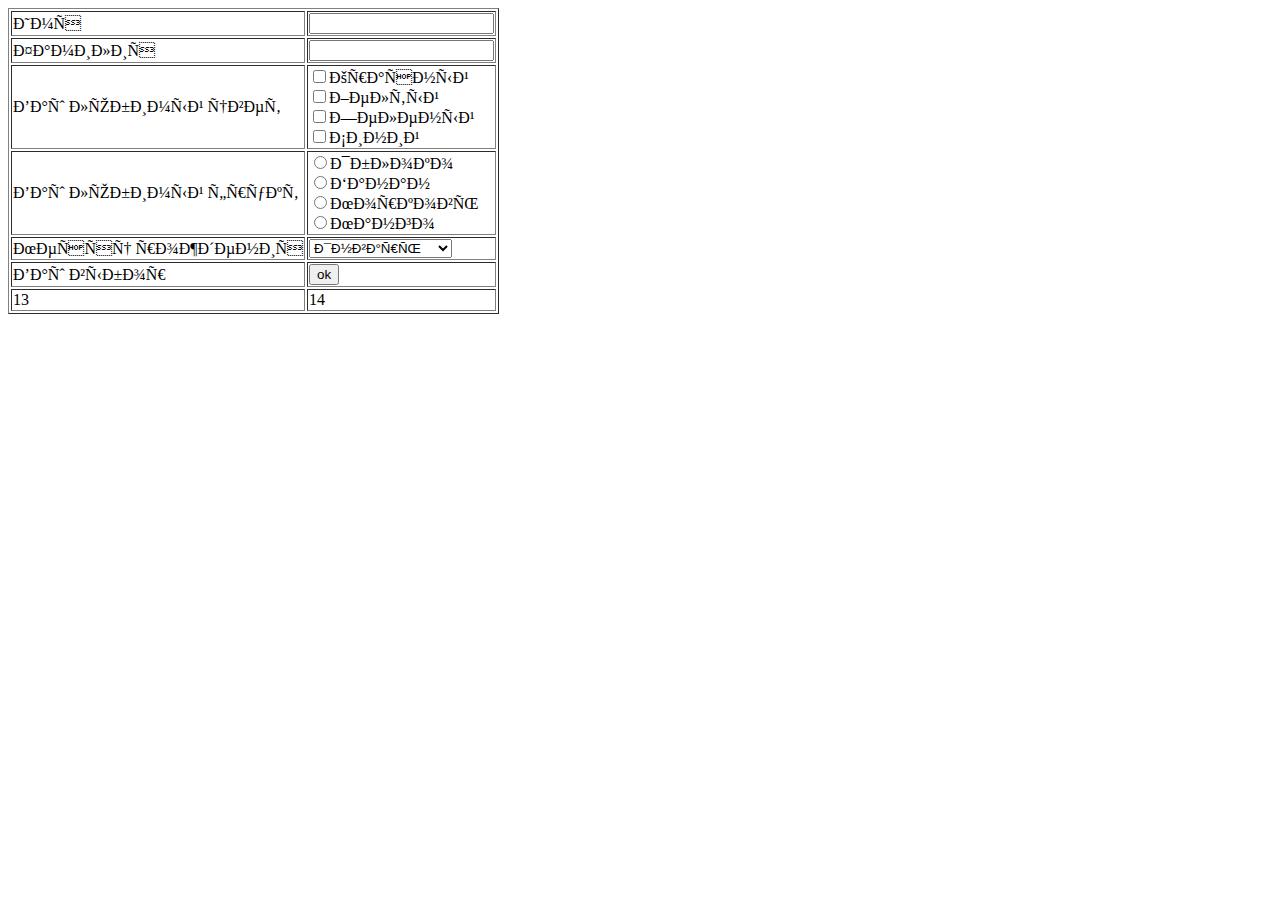
==== html/form.html @ 82f4f5a2 "Update form.html" ====
<!doctypetype html>

<html>
   <head>
       <title>Table</title>
	   <meta charset=utf-8">
	   <link rel="stylesheet" href="styles.css">
	</head>
	
	<body>
	<form action="?" method='GET'>
	<table border="1">
		<tr>
			<td>Имя</td>
			<td><input type="text" name="firtname"></td>
		</tr>
		<tr>
			<td>Фамилия</td>
			<td><input type="text" name="lastname"></td>
		</tr>
		<tr>
			<td>Ваш любимый цвет</td>
			<td><input type="checkbox" name="color" value="" id="color_red"    ><label for="color_red">Красный</label>
			<br><input type="checkbox" name="color" value="" id="color_yellow" ><label for="color_yellow">Желтый</label>
			<br><input type="checkbox" name="color" value="" id="color_green"  ><label for="color_green">Зеленый</label>
			<br><input type="checkbox" name="color" value="" id="color_blue"   ><label for="color_blue">Синий</label></td>
		</tr>
		
		<tr>
			<td>Ваш любимый фрукт</td>
			<td><input type="radio" name="fruit" value="" id="fruit_apple"  ><label for="fruit_apple">Яблоко</label>
			<br><input type="radio" name="fruit" value="" id="fruit_banana" ><label for="fruit_banana">Банан</label>
			<br><input type="radio" name="fruit" value="" id="fruit_carrot" ><label for="fruit_carrot">Морковь</label>
			<br><input type="radio" name="fruit" value="" id="fruit_mango"  ><label for="fruit_mango">Манго</label></td>
		</tr>
		
		<tr>
			<td>Месяц рождения</td>
			<td>
				<select name="birthmonth"> 
				<option value="01">Январь</option>
				<option value="02">Февраль</option>
				<option value="03">Март</option>
				<option value="04">Апрель</option>
				<option value="05">Май</option>
				<option value="06">Июнь</option>			
				</select>
			</td>
		</tr>
		<tr>
			<td>Ваш выбор</td>
			<td>
			<input type="submit" value="ok">
			</td>
		</tr>
		
		<tr>
			<td>13</td>
			<td>14</td>
		</tr>
	</table>
		
	</form>
	
	</body>
</html>
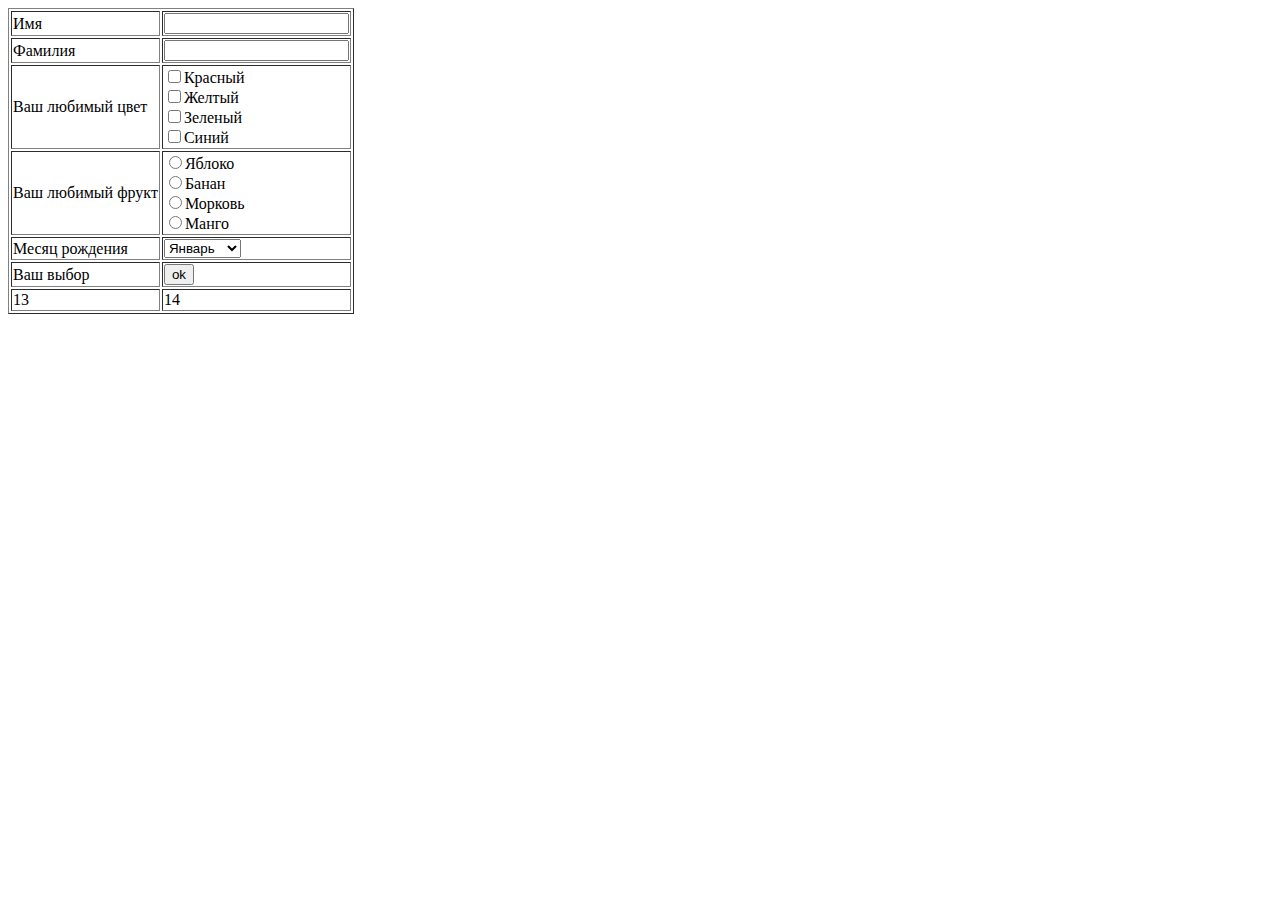
==== commit 382e5218: "Update form.html" ====
--- a/html/form.html
+++ b/html/form.html
@@ -1,12 +1,9 @@
 <!doctypetype html>
-
 <html>
    <head>
        <title>Table</title>
-	   <meta charset=utf-8">
-	   <link rel="stylesheet" href="styles.css">
+	   <meta charset="utf-8">
 	</head>
-	
 	<body>
 	<form action="?" method='GET'>
 	<table border="1">
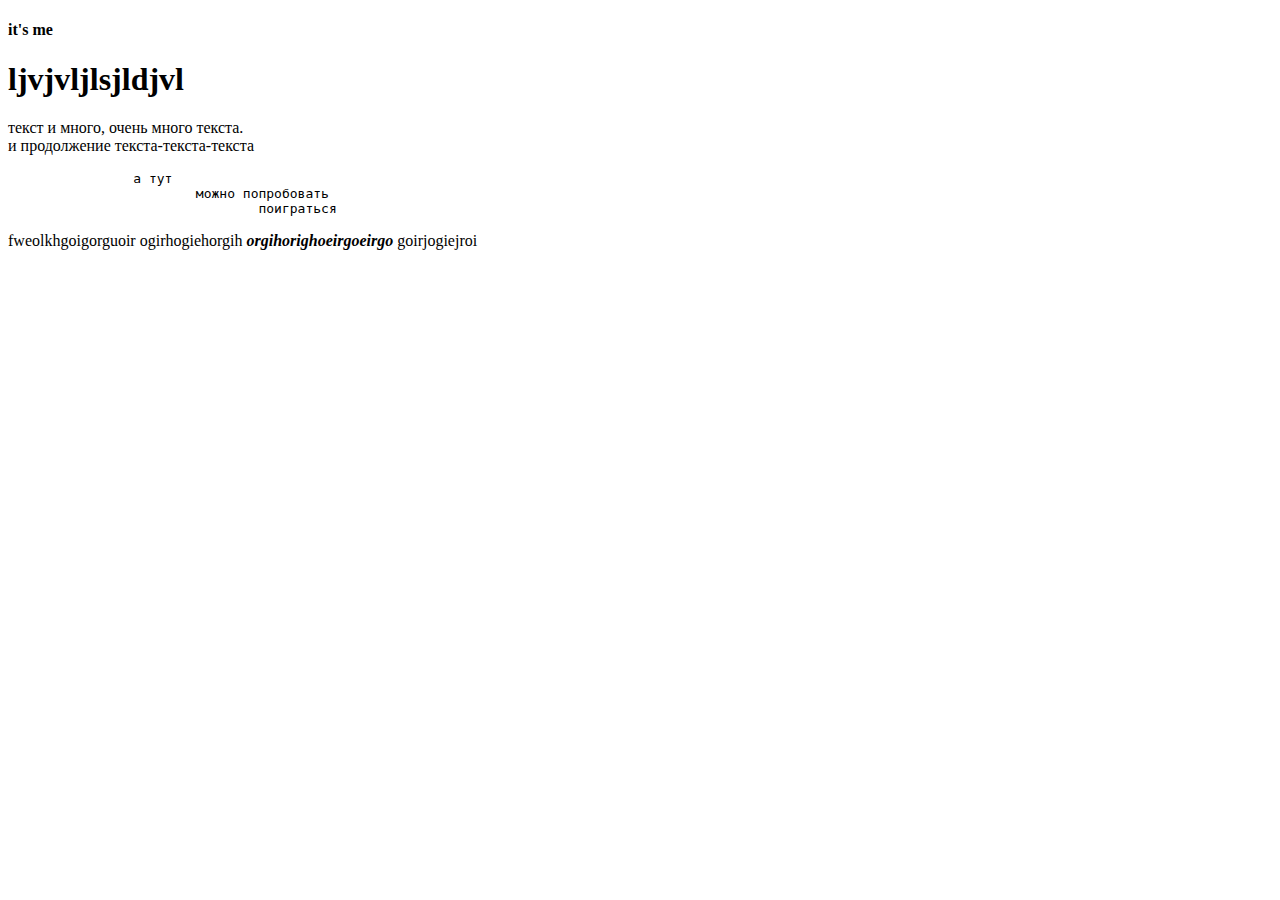
==== commit 36bd000e: "Update form.html" ====
--- a/html/form.html
+++ b/html/form.html
@@ -1,63 +1,20 @@
-<!doctypetype html>
+<!DOCTYPE html>
 <html>
-   <head>
-       <title>Table</title>
-	   <meta charset="utf-8">
-	</head>
-	<body>
-	<form action="?" method='GET'>
-	<table border="1">
-		<tr>
-			<td>Имя</td>
-			<td><input type="text" name="firtname"></td>
-		</tr>
-		<tr>
-			<td>Фамилия</td>
-			<td><input type="text" name="lastname"></td>
-		</tr>
-		<tr>
-			<td>Ваш любимый цвет</td>
-			<td><input type="checkbox" name="color" value="" id="color_red"    ><label for="color_red">Красный</label>
-			<br><input type="checkbox" name="color" value="" id="color_yellow" ><label for="color_yellow">Желтый</label>
-			<br><input type="checkbox" name="color" value="" id="color_green"  ><label for="color_green">Зеленый</label>
-			<br><input type="checkbox" name="color" value="" id="color_blue"   ><label for="color_blue">Синий</label></td>
-		</tr>
-		
-		<tr>
-			<td>Ваш любимый фрукт</td>
-			<td><input type="radio" name="fruit" value="" id="fruit_apple"  ><label for="fruit_apple">Яблоко</label>
-			<br><input type="radio" name="fruit" value="" id="fruit_banana" ><label for="fruit_banana">Банан</label>
-			<br><input type="radio" name="fruit" value="" id="fruit_carrot" ><label for="fruit_carrot">Морковь</label>
-			<br><input type="radio" name="fruit" value="" id="fruit_mango"  ><label for="fruit_mango">Манго</label></td>
-		</tr>
-		
-		<tr>
-			<td>Месяц рождения</td>
-			<td>
-				<select name="birthmonth"> 
-				<option value="01">Январь</option>
-				<option value="02">Февраль</option>
-				<option value="03">Март</option>
-				<option value="04">Апрель</option>
-				<option value="05">Май</option>
-				<option value="06">Июнь</option>			
-				</select>
-			</td>
-		</tr>
-		<tr>
-			<td>Ваш выбор</td>
-			<td>
-			<input type="submit" value="ok">
-			</td>
-		</tr>
-		
-		<tr>
-			<td>13</td>
-			<td>14</td>
-		</tr>
-	</table>
-		
-	</form>
-	
-	</body>
+<head>
+	<title>my 1st page</title>
+	<meta charset="utf-8">
+</head>
+<body>
+	<h4>it's me</h4>
+	<h1>ljvjvljlsjldjvl</h1>
+	<p>текст и много, очень много текста. <br>и продолжение текста-текста-текста</p>
+	<pre>
+		а тут
+			можно попробовать
+				поиграться</pre>
+	<p>fweolkhgoigorguoir
+	ogirhogiehorgih
+<b><i>orgihorighoeirgoeirgo</i></b>
+	goirjogiejroi</p>
+</body>
 </html>
